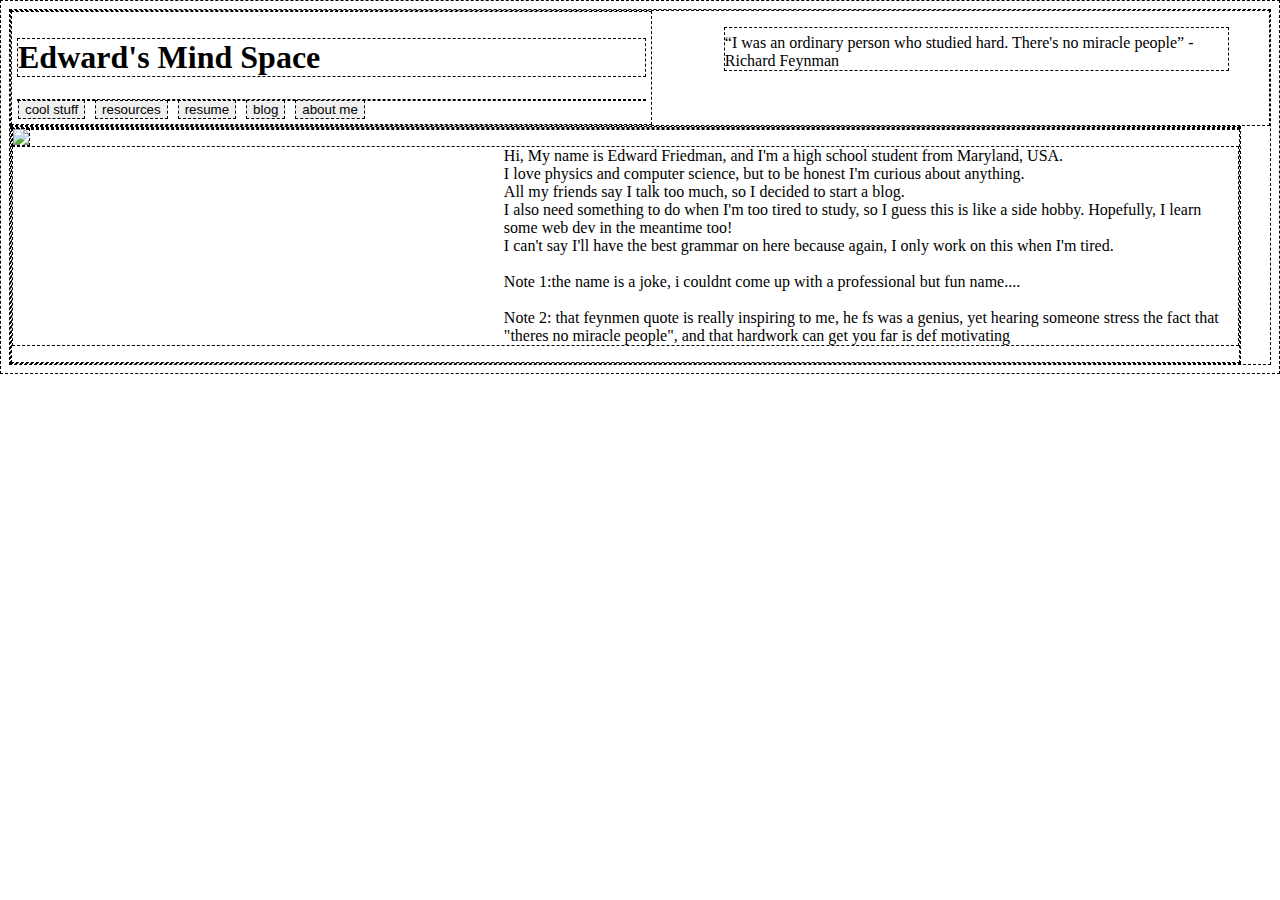
==== index.html @ a073f5b6 "Main page update #2" ====
<!DOCTYPE html>    
<html>
<head>
        <meta charset = "utf-8">
        <title>Edward's Mind Space</title>
        <link rel="stylesheet" href="index.css">
</head>
<body>
        <div class="topofpage">
                <div class="menubar">
                        <h1 id="topheading">Edward's Mind Space</h1> 
                        <div class="buttons-container">
                                <button class="topButtons">cool stuff</button>
                                <button class="topButtons">resources</button> 
                                <button class="topButtons">resume</button>
                                <button class="topButtons">blog</button>
                                <button class="topButtons">about me</button> 
                        </div>
                </div>
                <blockquote id="mainpagefeynmen">“I was an ordinary person who studied hard. There's no miracle people” - Richard Feynman</blockquote>
        </div>

        <div class = "mainbody">
                <div class = "leftside">
                        <img id="picofme" src="imgs\IMG_6863.jpg">
                </div>
                <div class ="rightside">
                        <p id ="mainbodydesc">
                        Hi, My name is Edward Friedman, and I'm a high school student from Maryland, USA. 
                        <br>I love physics and computer science, but to be honest I'm curious about anything.
                        <br>All my friends say I talk too much, so I decided to start a blog.
                        <br>I also need something to do when I'm too tired to study, so I guess this is like a side hobby. Hopefully, I learn some web dev in the meantime too!
                        <br>I can't say I'll have the best grammar on here because again, I only work on this when I'm tired. 
                        
                        <br><br> Note 1:the name is a joke, i couldnt come up with a professional but fun name....
                        <br><br> Note 2: that feynmen quote is really inspiring to me, he fs was a genius, yet hearing someone stress the fact that "theres no miracle people", and that hardwork can get you far is def motivating 
                        </p>
                </div>
                
        </div>
</body>
</html>
---- index.css ----
* {
    border: 1px dashed black;
}

.menubar {
    padding: 5px;
    display: inline-block;
    width: 50%; /* Adjust the width as needed */
}

.topButtons {
    float: left;
    margin-right: 10px; /* Adjust the margin as needed */
}


#mainpagefeynmen {
    float: right;
    width: 40%; 
    padding-top: 0.5%;
    padding-left: 0.5%
    margin: 0; /* Remove default margin for the quote */
}
.mainbody{
    display: inline-block;
    
}

#picofme{
    height:auto;
    width:auto;
    max-width:29%;

    float:left;
    
}
#mainbodydesc{
    padding-top:auto;
    padding-inline-start: 40%;
}
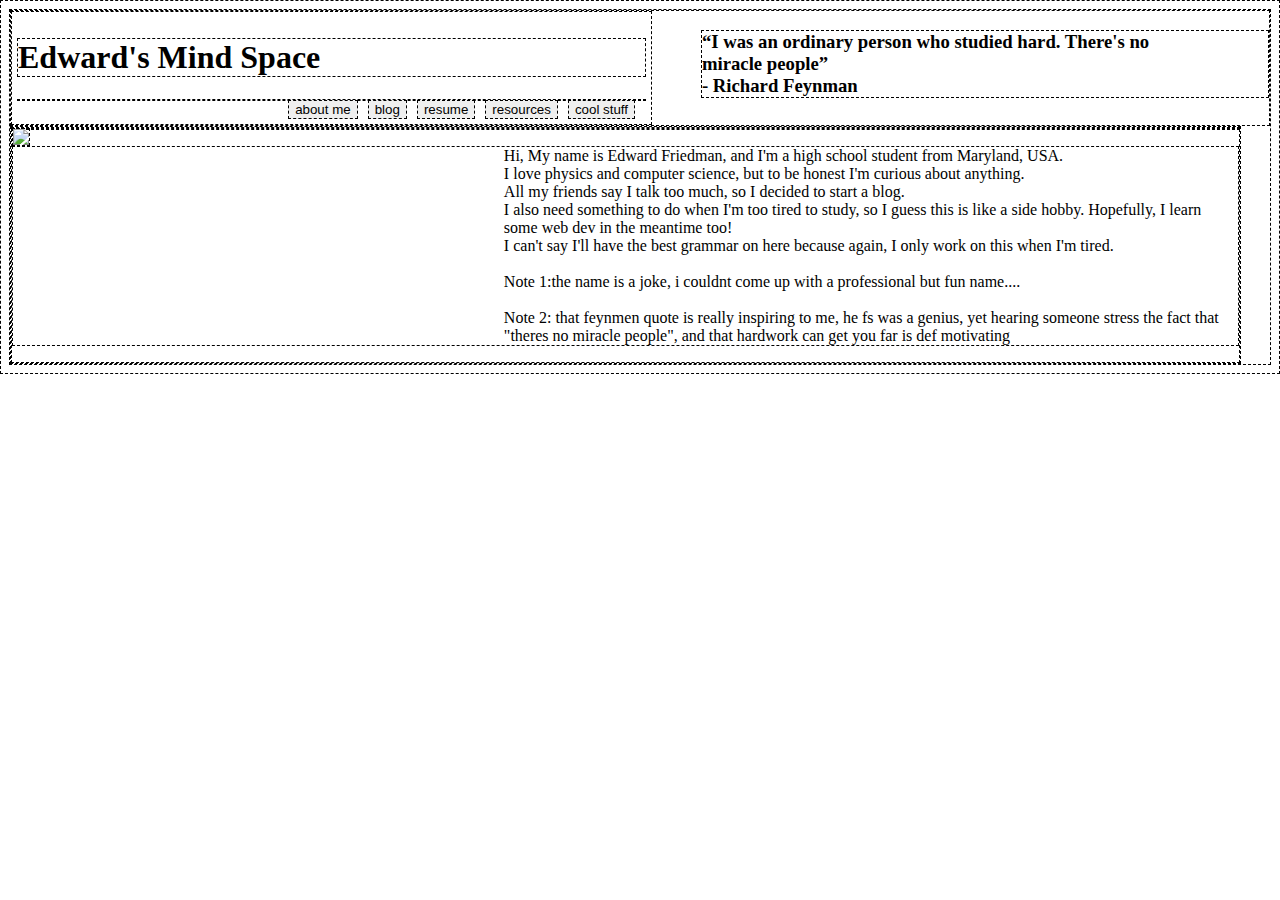
==== commit 0a67108c: "Main page update #3" ====
--- a/index.html
+++ b/index.html
@@ -17,7 +17,8 @@
                                 <button class="topButtons">about me</button> 
                         </div>
                 </div>
-                <blockquote id="mainpagefeynmen">“I was an ordinary person who studied hard. There's no miracle people” - Richard Feynman</blockquote>
+                
+                <h3 id="mainpagefeynmen">“I was an ordinary person who studied hard. There's no miracle people” <br> - Richard Feynman</h3>
         </div>
 
         <div class = "mainbody">
--- a/index.css
+++ b/index.css
@@ -7,9 +7,8 @@
     display: inline-block;
     width: 50%; /* Adjust the width as needed */
 }
-
 .topButtons {
-    float: left;
+    float: right;
     margin-right: 10px; /* Adjust the margin as needed */
 }
 
@@ -17,9 +16,11 @@
 #mainpagefeynmen {
     float: right;
     width: 40%; 
-    padding-top: 0.5%;
-    padding-left: 0.5%
-    margin: 0; /* Remove default margin for the quote */
+    size:auto;
+    
+    padding:auto;
+    padding-right:5%
+
 }
 .mainbody{
     display: inline-block;
@@ -29,12 +30,16 @@
 #picofme{
     height:auto;
     width:auto;
-    max-width:29%;
-
+    max-width: 30%;
     float:left;
-    
+    padding-left:auto;
+    padding-right:auto
 }
 #mainbodydesc{
+    height:auto;
+    width:auto;
     padding-top:auto;
     padding-inline-start: 40%;
+    font-size:auto;
 }
+
